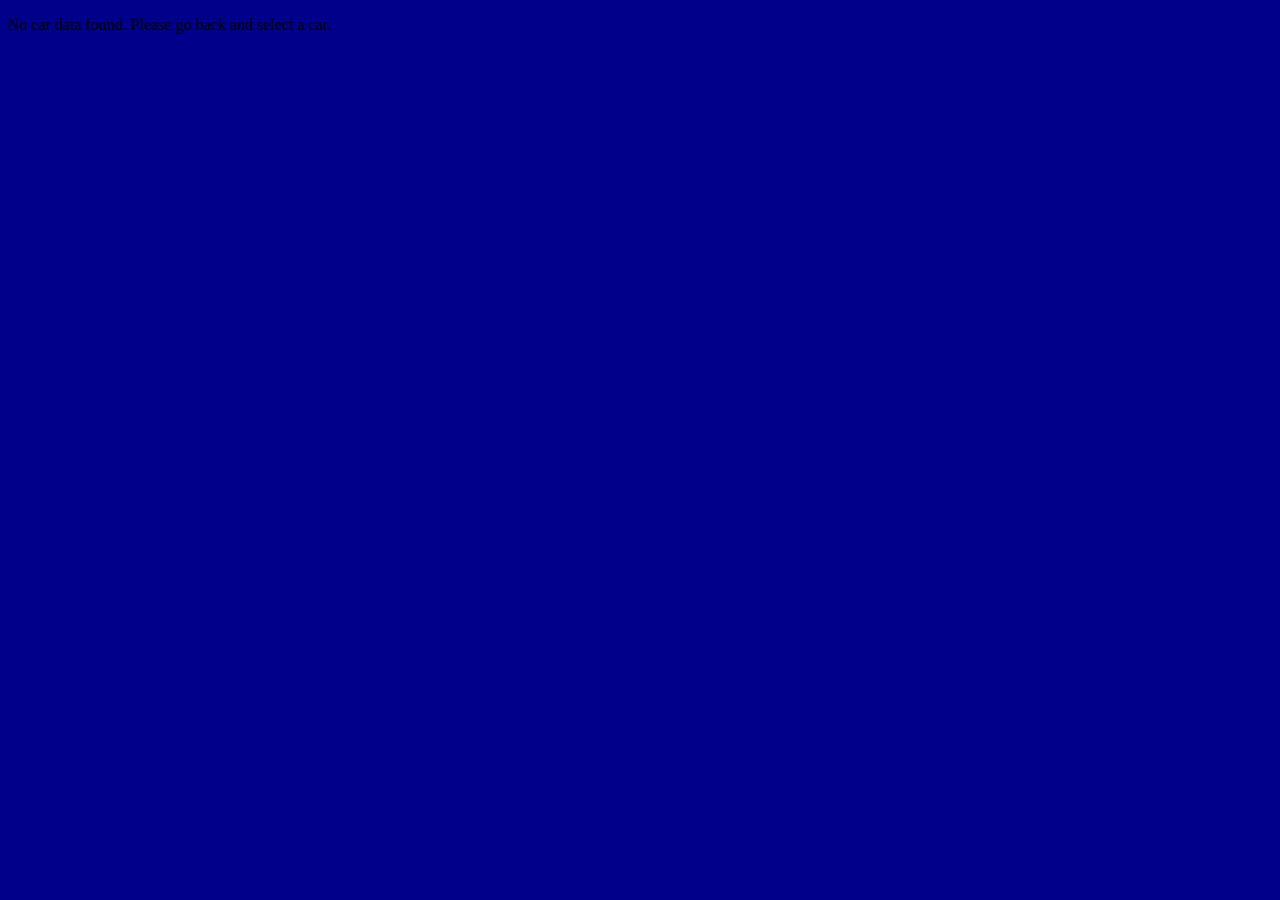
==== buy.html @ 4b9287ce "26/03-25" ====
<!DOCTYPE html>
<html lang="sv">
<head>
  <meta charset="UTF-8">
  <meta name="viewport" content="width=device-width, initial-scale=1.0">
  <title>Köp bil</title>
  <link rel="stylesheet" href="css/style.css">
</head>
<body>
  <div id="buy-container">
    <!-- Car details will be inserted here -->
  </div>

  <script>
    // Retrieve the car information from session storage.
    const carData = sessionStorage.getItem("selectedCar");
    if (!carData) {
      // If no car is selected, redirect back or show an error.
      document.getElementById('buy-container').innerHTML = '<p>No car data found. Please go back and select a car.</p>';
    } else {
      const car = JSON.parse(carData);
      // Create HTML elements to display the car's details.
      const container = document.getElementById('buy-container');

      const title = document.createElement('h1');
      title.textContent = "Köp " + car.name;
      container.appendChild(title);

      const img = document.createElement('img');
      img.src = car.image;
      img.alt = car.name;
      container.appendChild(img);

      const price = document.createElement('p');
      price.innerHTML = `<strong>Pris:</strong> ${car.price}`;
      container.appendChild(price);

      // You can add more details as needed.
      const description = document.createElement('p');
      description.innerHTML = `<em>${car.name} - A great choice!</em>`;
      container.appendChild(description);

      // Optional: a button to confirm the purchase or further proceed.
      const buyButton = document.createElement('button');
      buyButton.textContent = "Bekräfta köp";
      buyButton.onclick = () => {
        // Handle purchase logic here.
        alert("Tack för ditt köp!");
      };
      container.appendChild(buyButton);
    }
  </script>
</body>
</html>
---- css/style.css ----
/* Studentbilar site updated styling to mimic the art site image-column */
:root {
    --maincolor: blue;
  }
  
  body {
    background-color: darkblue;
  }
  
  /* Navigation remains unchanged */
  #mainnav {
    position: fixed;
    top: 0;
    right: 0;
    left: 0;
    width: 100%;
    border: 2px solid black;
    z-index: 100;
  }
  
  nav {
    display: grid;
    grid-template-columns: repeat(3, 1fr);
    gap: 1rem;
    justify-items: center;
    align-items: center;
    width: 100%;
  }
  
  nav button {
    background-color: var(--maincolor);
    color: white;
    padding: 1rem;
    font-size: 1.5rem;
    border: none;
    transition: background-color 0.3s;
    width: 110%;
    font-family: "Lora", serif;
    font-optical-sizing: auto;
    font-weight: 400;
    font-style: normal;
  }
  
  nav button:hover {
    background-color: gold;
  }
  
  #price-slider {
    position: relative;
    margin: 10px auto 0;
    background-color: var(--maincolor);
    color: white;
    border: 2px solid black;
    transition: background-color 0.3s;
    width: 50%;
    height: 7rem;
    text-align: center;
    z-index: 1;
  }
  
  #visiblecolor {
    position: absolute;
    bottom: 10px;
    left: 50%;
    transform: translateX(-50%);
    margin: 0;
  }
  
  #myRange {
    position: absolute;
    bottom: 40px;
    left: 50%;
    transform: translateX(-50%);
  }
  
  #cargrid {
    margin-top: 7rem;
    display: grid;
    grid-template-columns: repeat(3, 1fr);
    gap: 0.5rem;
    align-items: center;
  }
  
  .image-column {
    background-color: var(--maincolor);
    border: 2px solid black;
    border-radius: 10px;
    text-align: center;
    padding: 10px;
    margin: auto;
    display: grid;
    grid-template-rows: 2fr 1fr 0.5fr;
  }
  
  .image-column img {
    width: 325px;
    height: 200px;
    object-fit: cover;
    padding-bottom: 1rem;
  }
  .text-container {
      display: flex;
      flex-direction: column;  /* Stack content vertically */
      margin: 0 auto;  
      padding-bottom: 2rem;
    }
  
  .description {
    text-align: center;
    color: white;
    font-family: "Lora", serif;
    font-weight: 400;
  }
  
  .image-description {
    text-align: center;
    overflow: hidden;
    color: black;
    font-family: "Lora", serif;
    font-weight: 400;
    font-size: 1rem;
  }
  
  .column-footer {
      display: grid;
      grid-template-rows: auto auto; /* Stack timer and button vertically */
      gap: 0.5rem; /* Space between timer and button */
      align-items: center;
  }
  
  .buy-button {
    background-color: var(--maincolor);
    color: white;
    border: 2px dotted black;
    border-radius: 5px;
    padding: 1rem;
    font-family: "Lora", serif;
    font-weight: 700;
    font-size: 1rem;
    cursor: pointer;
    transition: background-color 0.3s;
    width:100%;
  }
  
  .buy-button:hover {
    background-color: #c0392b;
  }
  
  .timer {
    font-weight: bold;
    color: yellow;
  }
  
  @media only screen and (max-width: 500px) {
    #cargrid {
      margin-top: 3rem;
      grid-template-columns: repeat(2, 1fr);
    }
    .image-column img {
      width: 150px;
      height: 200px;
    }
    nav button {
      width: 115%;
    }
  }
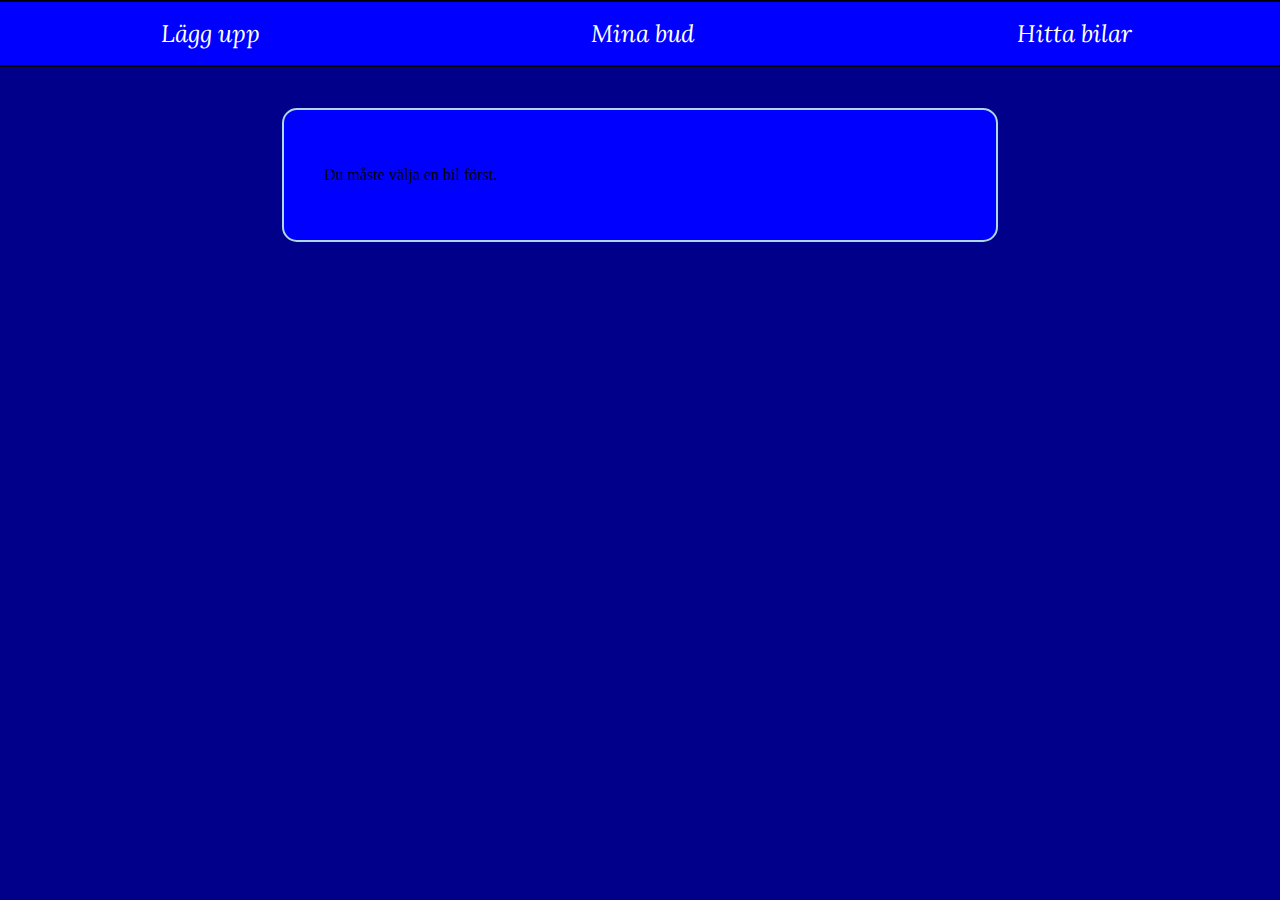
==== commit 1935a025: "29/03-25" ====
--- a/buy.html
+++ b/buy.html
@@ -5,51 +5,26 @@
   <meta name="viewport" content="width=device-width, initial-scale=1.0">
   <title>Köp bil</title>
   <link rel="stylesheet" href="css/style.css">
+  <link rel="preconnect" href="https://fonts.googleapis.com">
+  <link rel="preconnect" href="https://fonts.gstatic.com" crossorigin>
+  <link href="https://fonts.googleapis.com/css2?family=Lora:ital,wght@0,400..700;1,400..700&family=Nosifer&family=Rubik+Wet+Paint&display=swap" rel="stylesheet">
 </head>
 <body>
-  <div id="buy-container">
-    <!-- Car details will be inserted here -->
+  <div id="mainnav">
+    <nav>
+      <button onclick="location.href='lagguppbild.html'"><em>Lägg upp</em></button>
+      <button onclick="location.href='#section2'"><em>Mina bud</em></button>
+      <button onclick="location.href='index.html'"><em>Hitta bilar</em></button>
+    </nav>
   </div>
-
-  <script>
-    // Retrieve the car information from session storage.
-    const carData = sessionStorage.getItem("selectedCar");
-    if (!carData) {
-      // If no car is selected, redirect back or show an error.
-      document.getElementById('buy-container').innerHTML = '<p>No car data found. Please go back and select a car.</p>';
-    } else {
-      const car = JSON.parse(carData);
-      // Create HTML elements to display the car's details.
-      const container = document.getElementById('buy-container');
-
-      const title = document.createElement('h1');
-      title.textContent = "Köp " + car.name;
-      container.appendChild(title);
-
-      const img = document.createElement('img');
-      img.src = car.image;
-      img.alt = car.name;
-      container.appendChild(img);
-
-      const price = document.createElement('p');
-      price.innerHTML = `<strong>Pris:</strong> ${car.price}`;
-      container.appendChild(price);
-
-      // You can add more details as needed.
-      const description = document.createElement('p');
-      description.innerHTML = `<em>${car.name} - A great choice!</em>`;
-      container.appendChild(description);
-
-      // Optional: a button to confirm the purchase or further proceed.
-      const buyButton = document.createElement('button');
-      buyButton.textContent = "Bekräfta köp";
-      buyButton.onclick = () => {
-        // Handle purchase logic here.
-        alert("Tack för ditt köp!");
-      };
-      container.appendChild(buyButton);
-    }
-  </script>
+  
+  <div id="headermain">
+    <h1 class="byeborderbottom"><em>Köp bil</em></h1>
+  </div>
+  
+  <div class="buy-container" id="buy-container">
+  </div>
+  
+  <script src="js/buy.js"></script>
 </body>
 </html>
-    --- a/css/style.css
+++ b/css/style.css
@@ -1,167 +1,217 @@
 /* Studentbilar site updated styling to mimic the art site image-column */
 :root {
-    --maincolor: blue;
-  }
-  
-  body {
-    background-color: darkblue;
-  }
-  
-  /* Navigation remains unchanged */
-  #mainnav {
-    position: fixed;
-    top: 0;
-    right: 0;
-    left: 0;
-    width: 100%;
-    border: 2px solid black;
-    z-index: 100;
-  }
-  
-  nav {
+  --maincolor: blue;
+}
+
+body {
+  background-color: darkblue;
+}
+
+/* Navigation remains unchanged */
+#mainnav {
+  position: fixed;
+  top: 0;
+  right: 0;
+  left: 0;
+  width: 100%;
+  border: 2px solid black;
+  z-index: 100;
+}
+
+nav {
+  display: grid;
+  grid-template-columns: repeat(3, 1fr);
+  gap: 1rem;
+  justify-items: center;
+  align-items: center;
+  width: 100%;
+}
+
+nav button {
+  background-color: var(--maincolor);
+  color: white;
+  padding: 1rem;
+  font-size: 1.5rem;
+  border: none;
+  transition: background-color 0.3s;
+  width: 110%;
+  font-family: "Lora", serif;
+  font-optical-sizing: auto;
+  font-weight: 400;
+  font-style: normal;
+}
+
+nav button:hover {
+  background-color: gold;
+}
+
+#price-slider {
+  position: relative;
+  margin: 10px auto 0;
+  background-color: var(--maincolor);
+  color: white;
+  border: 2px solid black;
+  transition: background-color 0.3s;
+  width: 50%;
+  height: 7rem;
+  text-align: center;
+  z-index: 1;
+}
+
+.buy-image {
+  width: 500px !important;
+  height: 300px !important;
+}
+
+#visiblecolor {
+  position: absolute;
+  bottom: 10px;
+  left: 50%;
+  transform: translateX(-50%);
+  margin: 0;
+}
+
+#myRange {
+  position: absolute;
+  bottom: 40px;
+  left: 50%;
+  transform: translateX(-50%);
+}
+
+#cargrid {
+  margin-top: 7rem;
+  display: grid;
+  grid-template-columns: repeat(3, 1fr);
+  gap: 0.5rem;
+  align-items: center;
+}
+
+.image-column {
+  background-color: var(--maincolor);
+  border: 2px solid black;
+  border-radius: 10px;
+  text-align: center;
+  padding: 10px;
+  margin: auto;
+  display: grid;
+  grid-template-rows: 2fr 1fr 0.5fr;
+}
+
+.image-column img {
+  width: 325px;
+  height: 200px;
+  object-fit: cover;
+  padding-bottom: 1rem;
+}
+.text-container {
+    display: flex;
+    flex-direction: column;  /* Stack content vertically */
+    margin: 0 auto;  
+    padding-bottom: 2rem;
+  }
+
+.description {
+  text-align: center;
+  color: white;
+  font-family: "Lora", serif;
+  font-weight: 400;
+}
+
+.image-description {
+  text-align: center;
+  overflow: hidden;
+  color: black;
+  font-family: "Lora", serif;
+  font-weight: 400;
+  font-size: 1rem;
+}
+
+.column-footer {
     display: grid;
-    grid-template-columns: repeat(3, 1fr);
-    gap: 1rem;
-    justify-items: center;
+    grid-template-rows: auto auto; /* Stack timer and button vertically */
+    gap: 0.5rem; /* Space between timer and button */
     align-items: center;
-    width: 100%;
-  }
-  
+}
+
+.buy-button {
+  background-color: var(--maincolor);
+  color: white;
+  border: 2px dotted black;
+  border-radius: 5px;
+  padding: 1rem;
+  font-family: "Lora", serif;
+  font-weight: 700;
+  font-size: 1rem;
+  cursor: pointer;
+  transition: background-color 0.3s;
+  width:100%;
+}
+
+.buy-button:hover {
+  background-color: #c0392b;
+}
+
+.timer {
+  font-weight: bold;
+  color: yellow;
+}
+
+/* New styles for the buy page */
+.buy-container {
+  width: 50%;
+  margin: 50px auto;
+  background-color: var(--maincolor);
+  padding: 40px;
+  border: 2px solid lightblue;
+  border-radius: 15px;
+  position: relative;
+  transition: transform 0.5s ease, opacity 0.5s ease;
+}
+
+.animate-out {
+  transform: translateX(-100%);
+  opacity: 0;
+}
+
+.payment-form {
+  width: 100%;
+  margin: 20px auto;
+}
+
+.payment-form input,
+.payment-form button {
+  display: block;
+  width: 70%;
+  margin: 0 auto 10px;
+  padding: 10px;
+  font-size: 1rem;
+}
+
+
+.buy-image {
+  max-width: 100%;
+  height: auto;
+  display: block;
+  margin: 0 auto;
+}
+
+.payment-header {
+  text-align: center;
+  margin-bottom: 20px;
+}
+
+
+
+@media only screen and (max-width: 500px) {
+  #cargrid {
+    margin-top: 3rem;
+    grid-template-columns: repeat(2, 1fr);
+  }
+  .image-column img {
+    width: 150px;
+    height: 200px;
+  }
   nav button {
-    background-color: var(--maincolor);
-    color: white;
-    padding: 1rem;
-    font-size: 1.5rem;
-    border: none;
-    transition: background-color 0.3s;
-    width: 110%;
-    font-family: "Lora", serif;
-    font-optical-sizing: auto;
-    font-weight: 400;
-    font-style: normal;
-  }
-  
-  nav button:hover {
-    background-color: gold;
-  }
-  
-  #price-slider {
-    position: relative;
-    margin: 10px auto 0;
-    background-color: var(--maincolor);
-    color: white;
-    border: 2px solid black;
-    transition: background-color 0.3s;
-    width: 50%;
-    height: 7rem;
-    text-align: center;
-    z-index: 1;
-  }
-  
-  #visiblecolor {
-    position: absolute;
-    bottom: 10px;
-    left: 50%;
-    transform: translateX(-50%);
-    margin: 0;
-  }
-  
-  #myRange {
-    position: absolute;
-    bottom: 40px;
-    left: 50%;
-    transform: translateX(-50%);
-  }
-  
-  #cargrid {
-    margin-top: 7rem;
-    display: grid;
-    grid-template-columns: repeat(3, 1fr);
-    gap: 0.5rem;
-    align-items: center;
-  }
-  
-  .image-column {
-    background-color: var(--maincolor);
-    border: 2px solid black;
-    border-radius: 10px;
-    text-align: center;
-    padding: 10px;
-    margin: auto;
-    display: grid;
-    grid-template-rows: 2fr 1fr 0.5fr;
-  }
-  
-  .image-column img {
-    width: 325px;
-    height: 200px;
-    object-fit: cover;
-    padding-bottom: 1rem;
-  }
-  .text-container {
-      display: flex;
-      flex-direction: column;  /* Stack content vertically */
-      margin: 0 auto;  
-      padding-bottom: 2rem;
-    }
-  
-  .description {
-    text-align: center;
-    color: white;
-    font-family: "Lora", serif;
-    font-weight: 400;
-  }
-  
-  .image-description {
-    text-align: center;
-    overflow: hidden;
-    color: black;
-    font-family: "Lora", serif;
-    font-weight: 400;
-    font-size: 1rem;
-  }
-  
-  .column-footer {
-      display: grid;
-      grid-template-rows: auto auto; /* Stack timer and button vertically */
-      gap: 0.5rem; /* Space between timer and button */
-      align-items: center;
-  }
-  
-  .buy-button {
-    background-color: var(--maincolor);
-    color: white;
-    border: 2px dotted black;
-    border-radius: 5px;
-    padding: 1rem;
-    font-family: "Lora", serif;
-    font-weight: 700;
-    font-size: 1rem;
-    cursor: pointer;
-    transition: background-color 0.3s;
-    width:100%;
-  }
-  
-  .buy-button:hover {
-    background-color: #c0392b;
-  }
-  
-  .timer {
-    font-weight: bold;
-    color: yellow;
-  }
-  
-  @media only screen and (max-width: 500px) {
-    #cargrid {
-      margin-top: 3rem;
-      grid-template-columns: repeat(2, 1fr);
-    }
-    .image-column img {
-      width: 150px;
-      height: 200px;
-    }
-    nav button {
-      width: 115%;
-    }
-  }
-  +    width: 115%;
+  }
+}
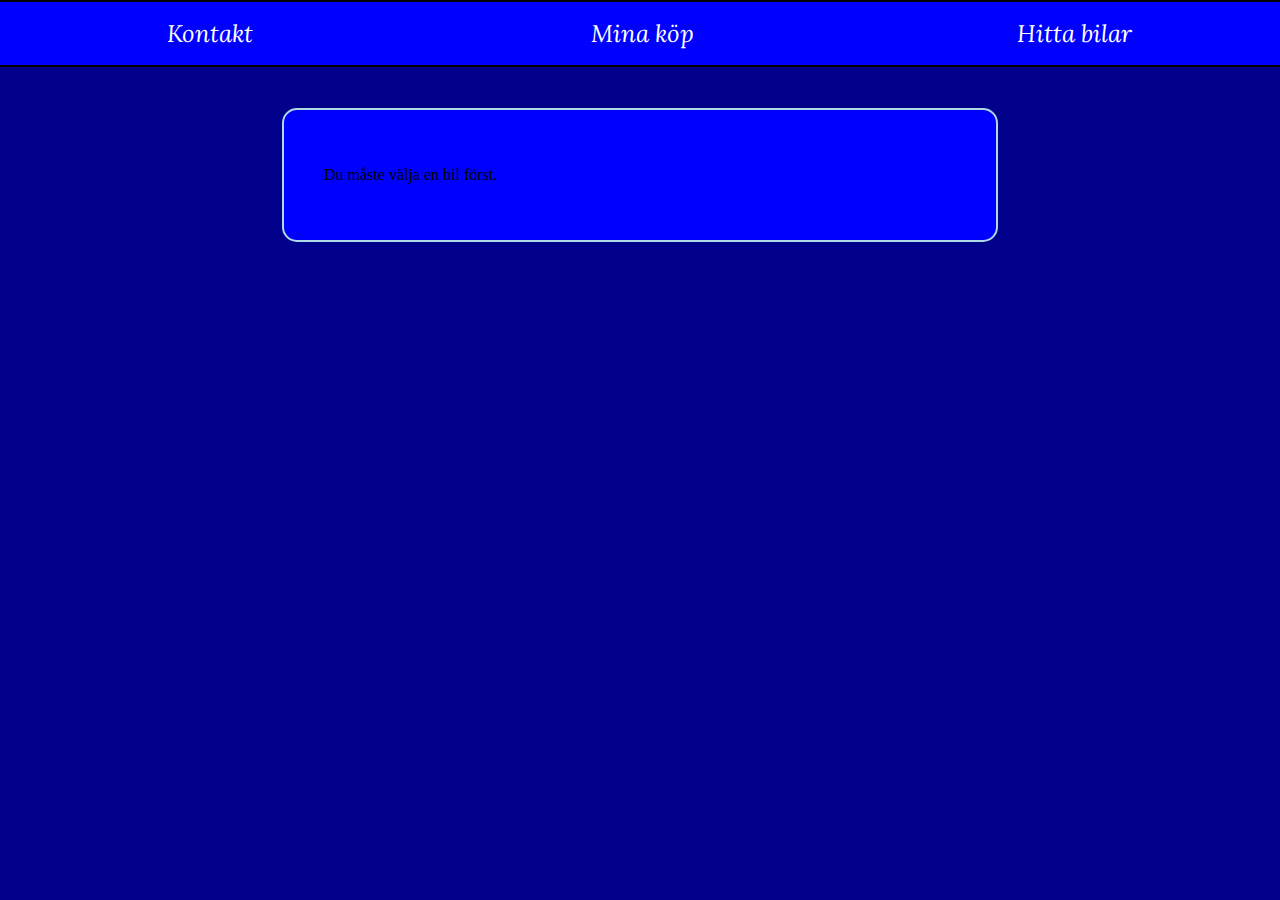
==== commit fae469a8: "29/03-25" ====
--- a/buy.html
+++ b/buy.html
@@ -12,19 +12,15 @@
 <body>
   <div id="mainnav">
     <nav>
-      <button onclick="location.href='lagguppbild.html'"><em>Lägg upp</em></button>
-      <button onclick="location.href='#section2'"><em>Mina bud</em></button>
+      <button onclick="location.href='contact.html'"><em>Kontakt</em></button>
+      <button onclick="location.href='buyhistory.html'"><em>Mina köp</em></button>
       <button onclick="location.href='index.html'"><em>Hitta bilar</em></button>
     </nav>
   </div>
-  
   <div id="headermain">
     <h1 class="byeborderbottom"><em>Köp bil</em></h1>
   </div>
-  
-  <div class="buy-container" id="buy-container">
-  </div>
-  
+  <div class="buy-container" id="buy-container"></div>
   <script src="js/buy.js"></script>
 </body>
 </html>
--- a/css/style.css
+++ b/css/style.css
@@ -1,4 +1,3 @@
-/* Studentbilar site updated styling to mimic the art site image-column */
 :root {
   --maincolor: blue;
 }
@@ -7,7 +6,6 @@
   background-color: darkblue;
 }
 
-/* Navigation remains unchanged */
 #mainnav {
   position: fixed;
   top: 0;
@@ -103,12 +101,13 @@
   object-fit: cover;
   padding-bottom: 1rem;
 }
+
 .text-container {
-    display: flex;
-    flex-direction: column;  /* Stack content vertically */
-    margin: 0 auto;  
-    padding-bottom: 2rem;
-  }
+  display: flex;
+  flex-direction: column;
+  margin: 0 auto;
+  padding-bottom: 2rem;
+}
 
 .description {
   text-align: center;
@@ -127,10 +126,10 @@
 }
 
 .column-footer {
-    display: grid;
-    grid-template-rows: auto auto; /* Stack timer and button vertically */
-    gap: 0.5rem; /* Space between timer and button */
-    align-items: center;
+  display: grid;
+  grid-template-rows: auto auto;
+  gap: 0.5rem;
+  align-items: center;
 }
 
 .buy-button {
@@ -144,7 +143,7 @@
   font-size: 1rem;
   cursor: pointer;
   transition: background-color 0.3s;
-  width:100%;
+  width: 100%;
 }
 
 .buy-button:hover {
@@ -156,7 +155,6 @@
   color: yellow;
 }
 
-/* New styles for the buy page */
 .buy-container {
   width: 50%;
   margin: 50px auto;
@@ -187,7 +185,6 @@
   font-size: 1rem;
 }
 
-
 .buy-image {
   max-width: 100%;
   height: auto;
@@ -200,7 +197,55 @@
   margin-bottom: 20px;
 }
 
-
+#contact-grid {
+  margin-top: 7rem;
+  display: grid;
+  grid-template-columns: repeat(3, 1fr);
+  gap: 0.5rem;
+  align-items: center;
+}
+
+.contact-column {
+  background-color: var(--maincolor);
+  border: 2px solid black;
+  border-radius: 10px;
+  text-align: center;
+  padding: 10px;
+  margin: auto;
+}
+
+.contact-column img {
+  width: 200px;
+  height: 250px;
+  object-fit: cover;
+  object-position: center;
+  padding-bottom: 1rem;
+}
+
+#buyhistory-container {
+  margin-top: 7rem;
+  display: grid;
+  grid-template-columns: repeat(3, 1fr);
+  gap: 0.5rem;
+  align-items: center;
+}
+
+.purchase-item {
+  background-color: var(--maincolor);
+  border: 2px solid black;
+  border-radius: 10px;
+  text-align: center;
+  padding: 10px;
+  margin: auto;
+}
+
+.purchase-item img {
+  width: 325px;
+  height: 200px;
+  object-fit: contain;
+  object-position: center;
+  padding-bottom: 1rem;
+}
 
 @media only screen and (max-width: 500px) {
   #cargrid {
